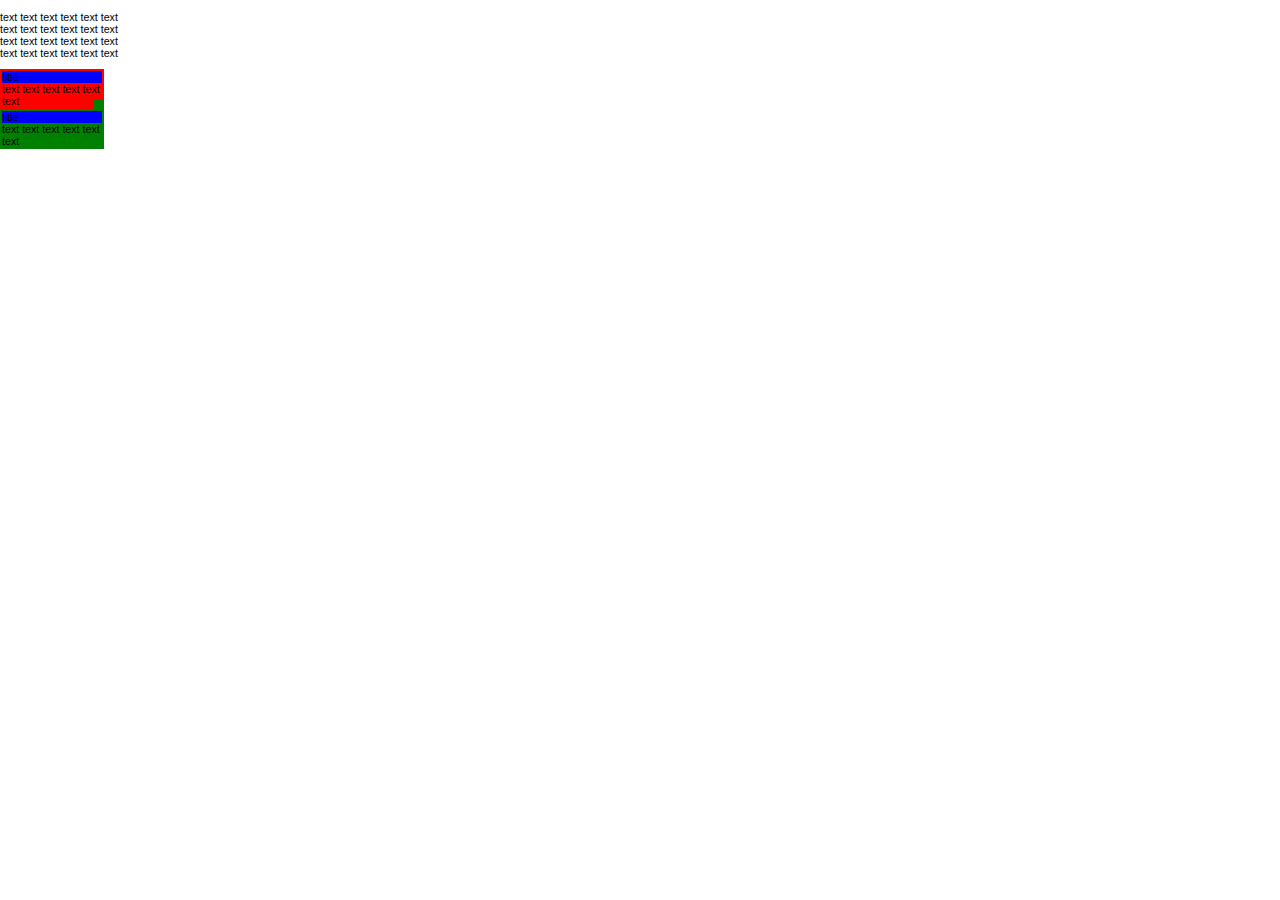
==== index.html @ 51aefc9a "Basic implementation of widgets: - Added UIWidget - prototupe for all widgets - Added UIButton - but" ====
<!DOCTYPE HTML PUBLIC "-//W3C//DTD HTML 4.01//EN" "http://www.w3.org/TR/html4/strict.dtd">

<html>
  <head>
    <meta http-equiv="content-language" content="ru">
    <meta http-equiv="Content-Type" content="text/html; charset=utf-8">
    <title>ui-dev</title>

    <link rel="stylesheet" type="text/css" href="styles/ui.css">
    <link rel="stylesheet" type="text/css" href="styles/widgets/button.css">
    <link rel="stylesheet" type="text/css" href="styles/elem/popup.css">

    <script type="text/javascript" src="src/jquery/jquery.js"></script>
<!--    <script type="text/javascript" src="src/jquery/rightClick.js"></script>
    <script type="text/javascript" src="src/jquery/corner.js"></script>-->

    <script type="text/javascript" src="src/builtin.js"></script>

    <script type="text/javascript" src="src/core/Core.js"></script>
    <script type="text/javascript" src="src/core/proto/UIObject.js"></script>
    <script type="text/javascript" src="src/core/proto/UIMovable.js"></script>
    <script type="text/javascript" src="src/core/proto/UIResizable.js"></script>
    <script type="text/javascript" src="src/core/proto/UIPopup.js"></script>
    <script type="text/javascript" src="src/core/IObject.js"></script>
    <script type="text/javascript" src="src/core/IEventProxy.js"></script>
    <script type="text/javascript" src="src/ui/intern/UIObject.js"></script>
    <script type="text/javascript" src="src/ui/intern/UIManager.js"></script>
    <script type="text/javascript" src="src/ui/intern/UIDragProvider.js"></script>
    <script type="text/javascript" src="src/ui/intern/UIMovable.js"></script>
    <script type="text/javascript" src="src/ui/intern/UIResizable.js"></script>
    <script type="text/javascript" src="src/ui/intern/UIPopup.js"></script>

    <script type="text/javascript" src="src/ui/widgets/UIWidget.js"></script>
    <script type="text/javascript" src="src/ui/widgets/UIButton.js"></script>
  </head>

  <body>
    <p>
      text text text text text text<br>
      text text text text text text<br>
      text text text text text text<br>
      text text text text text text
    </p>
    <div id="myDiv" style="position: relative; background: red; width: 100px; padding: 2px;">
      <div id="myDiv2" style="background: blue; cursor: pointer;">
        title
      </div>
      text text text text text text
      <div id="myDiv5" style="background: green; width: 10px; height: 10px; position: absolute; bottom: 0px; right: 0px; cursor: se-resize;"></div>
    </div>

    <div id="myDiv3" style="position: relative; background: green; width: 100px; padding: 2px;">
      <div id="myDiv4" style="background: blue; width: 100px; cursor: pointer;">
        title
      </div>
      text text text text text text
    </div>

    <div class="UIPopup" style="width: 120px;">
      <div id="popupSizer" class="UIPopupSizer"></div>
    </div>

    <div class="UIPopup" style="width: 100px;">
      text text text text text text
    </div>

    <script type="text/javascript">
      UI_MakeMovable ($('#myDiv')[0], {'moveArea': $('#myDiv2')[0]});
      UI_MakeMovable ($('#myDiv3')[0], {'moveArea': $('#myDiv4')[0]});

      UI_MakeResizable ($('#myDiv')[0], {'resizeArea': $('#myDiv5')[0]});
      UI_MakeResizable ($('.UIPopup')[0], {'resizeArea': $('#popupSizer')[0]});

      uiManager.registerContext ($('#myDiv')[0]);
      uiManager.registerContext ($('#myDiv3')[0]);
      uiManager.registerContext ($('.UIPopup')[0]);

      var cnt = $('.UIPopup')[0];
      var imgs = ['camera','config' ]
      var buttons = [];
      for (var i =0; i < 2; ++i)
        {
          buttons[i] = new UIButton ({'parent': cnt,
                                      'title': 'Нажми меня ' + (i + 1),
                                      'image': 'pics/buttons/' + imgs[i] + '.gif'
//                                      'click': function (e) { alert (e); }
                                      });
          cnt.appendChild (buttons[i].build ());
        }

      uiManager.addHandler ('click', function (userData) {
           var e = userData['domEvent'];
<<<<<<< HEAD
           uiPopupManager.popup ($('#popup2')[0], {'x': e.pageX,
                                                   'y': e.pageY});
        }, {'affectContext': $('#popup')[0]});
=======
           uiPopupManager.popup ($('.UIPopup')[1], {'x': e.pageX,
                                                    'y': e.pageY});
        }, {'affectContext': $('.UIPopup')[0]});
>>>>>>> Basic implementation of widgets:

      uiManager.addHandler ('click', function (userData) {
          if (userData['context'] == document)
            {
              var e = userData['domEvent'];
              uiPopupManager.popup ($('.UIPopup')[0], {'x': e.pageX,
                                                     'y': e.pageY});
              userData['global']['focusTo'].setFocus ();
            }
        }, {'focusTo': buttons[0]});
    </script>
  </body>
</html>
---- styles/ui.css ----
html, body {
  margin: 0;
  padding: 0;
  height: 100%;
  border: none;
  overflow: hidden;

  font-size: 8pt;
  font-family: Verdana, "Bitstream Vera Sans", Arial, Helvetica, Sans, "Bitstream Vera Serif";
}
---- styles/widgets/button.css ----
DIV.UIButton {
	border: 1px #666 solid;

	-moz-border-radius: 6px;
	border-radius: 6px;
	-webkit-border-radius: 6px;
	-khtml-border-radius: 6px;

	background: #c0c0c0 url(../../pics/ui/button_bg.gif) 0 0 repeat-x;
	text-align: center;
	padding: 2px;
	cursor: pointer;
	color: #333;
	margin: 4px;

	overflow: hidden;
}

DIV.UIButton:hover {
  background: #cfcfcf url(../../pics/ui/button_s_bg.gif) 0 0 repeat-x;
}

DIV.UIButton IMG {
  vertical-align: middle;
  margin-right: 6px;
}

DIV.UIButton A {
  text-decoration: none;
  color: #333;
  display: block;
  width: 100%;
}

DIV.UIButton A IMG {
  border: 0;
}
---- styles/elem/popup.css ----
DIV.UIPopup {
  border: 1px #666 solid;
  background: #c2c2c2;
  position: absolute;
  display: none;
  padding: 4px;
  overflow: hidden;
}

DIV.UISizingPopup {
  padding-bottom: 10px;
}

DIV.UIPopupSizer {
  width: 10px;
  height: 10px;
  position: absolute;
  bottom: 0;
  right: 0;
  cursor: se-resize;

  background: url(../../pics/ui/sizer.gif)
}
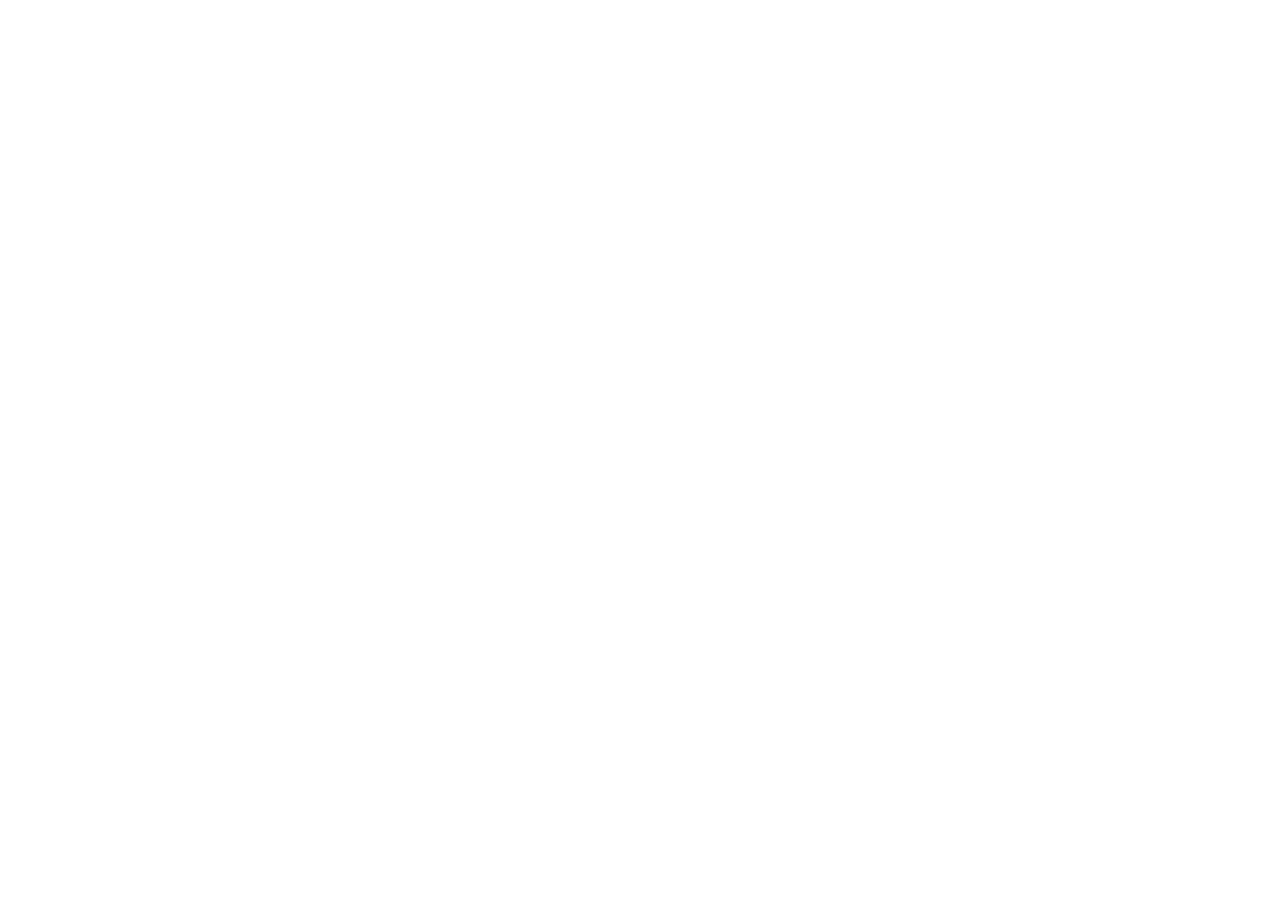
==== commit 1e0031a2: "Implementaiton of UIPanelBox widget" ====
--- a/index.html
+++ b/index.html
@@ -8,13 +8,27 @@
 
     <link rel="stylesheet" type="text/css" href="styles/ui.css">
     <link rel="stylesheet" type="text/css" href="styles/widgets/button.css">
+    <link rel="stylesheet" type="text/css" href="styles/widgets/entry.css">
+    <link rel="stylesheet" type="text/css" href="styles/widgets/text.css">
+    <link rel="stylesheet" type="text/css" href="styles/widgets/grid.css">
+    <link rel="stylesheet" type="text/css" href="styles/widgets/spinbutton.css">
+    <link rel="stylesheet" type="text/css" href="styles/widgets/list.css">
+    <link rel="stylesheet" type="text/css" href="styles/widgets/combobox.css">
     <link rel="stylesheet" type="text/css" href="styles/elem/popup.css">
+    <link rel="stylesheet" type="text/css" href="styles/elem/viewport.css">
+    <link rel="stylesheet" type="text/css" href="styles/elem/window.css">
+    <link rel="stylesheet" type="text/css" href="styles/elem/groupbox.css">
+    <link rel="stylesheet" type="text/css" href="styles/elem/collapsebox.css">
+    <link rel="stylesheet" type="text/css" href="styles/elem/panelbox.css">
 
     <script type="text/javascript" src="src/jquery/jquery.js"></script>
+    <script type="text/javascript" src="src/jquery/disable.text.select.js"></script>
 <!--    <script type="text/javascript" src="src/jquery/rightClick.js"></script>
     <script type="text/javascript" src="src/jquery/corner.js"></script>-->
 
-    <script type="text/javascript" src="src/builtin.js"></script>
+    <script type="text/javascript" src="src/core/Events.js"></script>
+    <script type="text/javascript" src="src/core/DOMCore.js"></script>
+    <script type="text/javascript" src="src/core/builtin.js"></script>
 
     <script type="text/javascript" src="src/core/Core.js"></script>
     <script type="text/javascript" src="src/core/proto/UIObject.js"></script>
@@ -23,19 +37,40 @@
     <script type="text/javascript" src="src/core/proto/UIPopup.js"></script>
     <script type="text/javascript" src="src/core/IObject.js"></script>
     <script type="text/javascript" src="src/core/IEventProxy.js"></script>
+    <script type="text/javascript" src="src/core/IContainer.js"></script>
     <script type="text/javascript" src="src/ui/intern/UIObject.js"></script>
     <script type="text/javascript" src="src/ui/intern/UIManager.js"></script>
     <script type="text/javascript" src="src/ui/intern/UIDragProvider.js"></script>
     <script type="text/javascript" src="src/ui/intern/UIMovable.js"></script>
     <script type="text/javascript" src="src/ui/intern/UIResizable.js"></script>
     <script type="text/javascript" src="src/ui/intern/UIPopup.js"></script>
-
-    <script type="text/javascript" src="src/ui/widgets/UIWidget.js"></script>
+    <script type="text/javascript" src="src/ui/intern/UIWidget.js"></script>
+    <script type="text/javascript" src="src/ui/intern/UIContainer.js"></script>
+    <script type="text/javascript" src="src/ui/intern/UIAbstractList.js"></script>
+    <script type="text/javascript" src="src/ui/intern/UIZIndex.js"></script>
+    <script type="text/javascript" src="src/ui/intern/UIWindowManager.js"></script>
+    <script type="text/javascript" src="src/ui/intern/UIAbstractGroup.js"></script>
+    <script type="text/javascript" src="src/ui/intern/UIAbstractCollapse.js"></script>
+
     <script type="text/javascript" src="src/ui/widgets/UIButton.js"></script>
+    <script type="text/javascript" src="src/ui/widgets/UIEntry.js"></script>
+    <script type="text/javascript" src="src/ui/widgets/UIText.js"></script>
+    <script type="text/javascript" src="src/ui/widgets/UIGrid.js"></script>
+    <script type="text/javascript" src="src/ui/widgets/UISpinButton.js"></script>
+    <script type="text/javascript" src="src/ui/widgets/UIList.js"></script>
+    <script type="text/javascript" src="src/ui/widgets/UIComboBox.js"></script>
+
+    <script type="text/javascript" src="src/ui/elem/UIViewport.js"></script>
+    <script type="text/javascript" src="src/ui/elem/UIViewportPanel.js"></script>
+    <script type="text/javascript" src="src/ui/elem/UIViewportItem.js"></script>
+    <script type="text/javascript" src="src/ui/elem/UIWindow.js"></script>
+    <script type="text/javascript" src="src/ui/elem/UIGroupBox.js"></script>
+    <script type="text/javascript" src="src/ui/elem/UICollapseBox.js"></script>
+    <script type="text/javascript" src="src/ui/elem/UIPanelBox.js"></script>
   </head>
 
   <body>
-    <p>
+<!--<p>
       text text text text text text<br>
       text text text text text text<br>
       text text text text text text<br>
@@ -55,8 +90,8 @@
       </div>
       text text text text text text
     </div>
-
-    <div class="UIPopup" style="width: 120px;">
+-->
+    <div class="UIPopup" style="width: 250px;">
       <div id="popupSizer" class="UIPopupSizer"></div>
     </div>
 
@@ -65,50 +100,170 @@
     </div>
 
     <script type="text/javascript">
-      UI_MakeMovable ($('#myDiv')[0], {'moveArea': $('#myDiv2')[0]});
+      /*UI_MakeMovable ($('#myDiv')[0], {'moveArea': $('#myDiv2')[0]});
       UI_MakeMovable ($('#myDiv3')[0], {'moveArea': $('#myDiv4')[0]});
 
-      UI_MakeResizable ($('#myDiv')[0], {'resizeArea': $('#myDiv5')[0]});
+      UI_MakeResizable ($('#myDiv')[0], {'resizeArea': $('#myDiv5')[0]});*/
       UI_MakeResizable ($('.UIPopup')[0], {'resizeArea': $('#popupSizer')[0]});
 
-      uiManager.registerContext ($('#myDiv')[0]);
-      uiManager.registerContext ($('#myDiv3')[0]);
+/*      uiManager.registerContext ($('#myDiv')[0]);
+      uiManager.registerContext ($('#myDiv3')[0]);*/
       uiManager.registerContext ($('.UIPopup')[0]);
 
+      var viewport = new UIViewport();
+      var vp = viewport.build ();
+      document.body.insertBefore (vp, $('.UIPopup')[0]);
+      viewport.addPanel (VP_PANEL_BOTTOM);
+      viewport.addItem ('./pics/ico/blender.png', 'Blender', function () {
+          if (isUnknown (window.__testWnd)) {
+            var wnd = new UIWindow ({'caption': 'Тестовое окно',
+                                     'top': 16,
+                                     'left': 16});
+            var btn = new UIButton ({'title': 'Спрятать окно',
+                                     'click': function (wnd) { return function () {
+                                               wnd.hide ();
+                                            }
+                                          } (wnd)
+                                     });
+
+            var hBtn = new UIButton ({'title': 'Кнопка',
+                                      'image' : 'pics/buttons/search.gif'});
+            hBtn.width = '100px';
+            var hBtnBlock = new UIButton ({'title': 'Ещё кнопка',
+                                           'image' : 'pics/buttons/camera.gif'});
+            hBtnBlock.block = true;
+            var items = [hBtn, hBtnBlock];
+            var groupBox = new UIPanelBox ({'title'    : 'Тестовая группа',
+                                            'collapsed': false,
+                                            'animated' : true});
+            var groupBox2 = new UIPanelBox ({'title'    : 'Группа 2',
+                                             'collapsed': true,
+                                             'animated' : true});
+
+            var grid = new UIGrid ({'rows': 2, 'cols': 1, 'padding': 2});
+
+            grid.add (btn);
+
+            var img = 'pics/buttons/camera.gif';
+            var btn = new UIButton ({'title': 'Поменять заголовок',
+                                     'image': img});
+
+            btn.onClick = function (groupBox) {return function () {
+                    groupBox.setTitle ('New title');
+                  };
+                } (groupBox);
+
+            grid.add (btn);
+
+            var grid2 = new UIGrid ({'rows': 3, 'cols': 1, 'padding': 2});
+            grid2.add (hBtn);
+            grid2.add (hBtnBlock);
+
+            var spin = new UISpinButton ({'image' : 'pics/buttons/camera.gif',
+              'min'   : 0,
+              'max'   : 16});
+            groupBox.add (grid);
+            groupBox2.add (grid2);
+            grid2.add (spin);
+
+            var outGrid = new UIGrid ({'rows': 2, 'cols': 1, 'padding': 2});
+            outGrid.add (groupBox);
+            outGrid.add (groupBox2);
+            wnd.add (outGrid);
+
+            window.__testWnd = wnd;
+          }
+          window.__testWnd.show ();
+        });
+      viewport.addItem ('./pics/ico/gnome-cd.png', 'Media player', function () {alert ('Click on player');});
+
       var cnt = $('.UIPopup')[0];
-      var imgs = ['camera','config' ]
+
+      var grid = new UIGrid ({'rows': 6,
+                              'cols': 2,
+                              'padding': 2});
+
+      grid.setCellStyle (1, 0, {'colspan': 2});
+      grid.setCellStyle (2, 0, {'colspan': 2});
+      grid.setCellStyle (3, 0, {'colspan': 2});
+      grid.setCellStyle (4, 0, {'colspan': 2});
+      grid.setCellStyle (5, 0, {'colspan': 2});
+
+      var imgs = ['camera', 'config' ]
       var buttons = [];
       for (var i =0; i < 2; ++i)
         {
-          buttons[i] = new UIButton ({'parent': cnt,
-                                      'title': 'Нажми меня ' + (i + 1),
-                                      'image': 'pics/buttons/' + imgs[i] + '.gif'
-//                                      'click': function (e) { alert (e); }
+          var img = imgs[i] ? ('pics/buttons/' + imgs[i] + '.gif') : null;
+          buttons[i] = new UIButton ({'title': 'Нажми меня ' + (i + 1),
+                                      'image': img
                                       });
-          cnt.appendChild (buttons[i].build ());
+          grid.add (buttons[i]);
         }
+
+      var entry = new UIEntry ({'text'  : 'Hi!',
+                                'image' : 'pics/buttons/search.gif'});
+      grid.add (entry);
+
+      var text = new UIText ({'text'       : 'Hi!',
+                              'autoexpand' : true,
+                              'sensitive'  : true});
+      grid.add (text);
+
+      var combobox = new UIComboBox ({'items': ['item 0', 'item 1', 'item 2']});
+      combobox.add ('Test');
+      combobox.remove ('item 1');
+      combobox.setActiveIndex (1);
+      grid.add (combobox);
+
+
+      var list = new UIList ({'height': 100});
+      for (var i = 0; i < 13; ++i)
+        {
+          list.add ('Item ' + (i + 1));
+        }
+      grid.add (list);
+
+      var spin = new UISpinButton ({'image'      : 'pics/buttons/camera.gif',
+                                    'min': 0,
+                                    'max': 4});
+      grid.add (spin);
+
+      cnt.appendChild (grid.build ());
+
+      buttons[0].onClick = function (entry) {return function (){
+            entry.setText ('Hi, Ky3bMu4');
+          }
+        } (entry);
+
+      buttons[1].onClick = function (button) {return function (){
+            button.setSensitive (!button.getSensitive ());
+          }
+        } (buttons[0]);
+
+      list.onItemSelected = function (spin) {return function (itemIndex){
+            spin.setValue (itemIndex);
+          }
+        } (spin);
+
+      spin.onValueChanged = function (list) {return function (newValue){
+            list.setActiveIndex (Math.floor (newValue));
+          }
+        } (list);
 
       uiManager.addHandler ('click', function (userData) {
            var e = userData['domEvent'];
-<<<<<<< HEAD
-           uiPopupManager.popup ($('#popup2')[0], {'x': e.pageX,
-                                                   'y': e.pageY});
-        }, {'affectContext': $('#popup')[0]});
-=======
            uiPopupManager.popup ($('.UIPopup')[1], {'x': e.pageX,
                                                     'y': e.pageY});
         }, {'affectContext': $('.UIPopup')[0]});
->>>>>>> Basic implementation of widgets:
 
       uiManager.addHandler ('click', function (userData) {
           if (userData['context'] == document)
             {
               var e = userData['domEvent'];
               uiPopupManager.popup ($('.UIPopup')[0], {'x': e.pageX,
-                                                     'y': e.pageY});
-              userData['global']['focusTo'].setFocus ();
+                                                       'y': e.pageY});
             }
-        }, {'focusTo': buttons[0]});
+        });
     </script>
   </body>
 </html>
--- a/styles/widgets/button.css
+++ b/styles/widgets/button.css
@@ -8,12 +8,12 @@
 
 	background: #c0c0c0 url(../../pics/ui/button_bg.gif) 0 0 repeat-x;
 	text-align: center;
-	padding: 2px;
+	padding-top: 1px;
 	cursor: pointer;
 	color: #333;
-	margin: 4px;
 
 	overflow: hidden;
+	height: 18px;
 }
 
 DIV.UIButton:hover {
@@ -23,6 +23,7 @@
 DIV.UIButton IMG {
   vertical-align: middle;
   margin-right: 6px;
+  position: relative;
 }
 
 DIV.UIButton A {
@@ -30,8 +31,22 @@
   color: #333;
   display: block;
   width: 100%;
+  margin-top: 1px;
 }
 
 DIV.UIButton A IMG {
   border: 0;
 }
+
+DIV.UIButtonInsensitive {
+  border-color: #666;
+  background: #aaa url(../../pics/ui/button_d_bg.gif) 0 0 repeat-x;
+}
+
+DIV.UIButtonInsensitive:hover {
+  background: #b6b6b6 url(../../pics/ui/button_d_s_bg.gif) 0 0 repeat-x;
+}
+
+DIV.UIButtonInsesitive A {
+	color: #666;
+}
--- a/styles/widgets/list.css
+++ b/styles/widgets/list.css
@@ -0,0 +1,50 @@
+DIV.UIList {
+  border: 1px #666 solid;
+
+  -moz-border-radius: 6px;
+  border-radius: 6px;
+  -webkit-border-radius: 6px;
+  -khtml-border-radius: 6px;
+
+  background: #e7e7e7;
+  color: #333;
+  margin: 0px;
+  padding: 4px;
+}
+
+DIV.UIList:hover {
+  background: #ebebeb;
+}
+
+DIV.UIList:hover DIV.UIListListItem {
+  border: 1px #ebebeb solid;
+}
+
+DIV.UIListItemHolder {
+  text-align: left;
+}
+
+DIV.UIListListItem {
+  padding: 2px 4px;
+  border: 1px #e7e7e7 solid;
+  cursor: pointer;
+}
+
+DIV.UIListActiveListItem,
+DIV.UIListListItem:hover {
+  -moz-border-radius: 6px;
+  border-radius: 6px;
+  -webkit-border-radius: 6px;
+  -khtml-border-radius: 6px;
+}
+
+DIV.UIListActiveListItem {
+  background: #5680c2 url(../../pics/ui/listitem_s_bg.gif) 0 0 repeat-x !important;
+  border: 1px #2d5da6 solid !important;
+  color: #fff;
+}
+
+DIV.UIListListItem:hover {
+  background: #768eb2 url(../../pics/ui/listitem_h_bg.gif) 0 0 repeat-x;
+  border: 1px #4f6c98 solid;
+}
--- a/styles/elem/collapsebox.css
+++ b/styles/elem/collapsebox.css
@@ -0,0 +1,57 @@
+DIV.UICollapseBox {
+  border: 1px solid #666;
+
+  -moz-border-radius: 6px;
+  border-radius: 6px;
+  -webkit-border-radius: 6px;
+  -khtml-border-radius: 6px;
+}
+
+DIV.UICollapseBoxHeader {
+  background-color: #aaa;
+  padding: 0 2px;
+
+  -moz-border-radius: 6px 6px 0 0;
+  border-radius: 6px 6px 0 0;
+  -webkit-border-radius: 6px 6px 0 0;
+  -khtml-border-radius: 6px 6px 0 0;
+}
+
+DIV.UICollapseBoxCollapsedHeader {
+  -moz-border-radius: 6px;
+  border-radius: 6px;
+  -webkit-border-radius: 6px;
+  -khtml-border-radius: 6px;
+}
+
+DIV.UICollapseBoxContainer {
+  border-top: 1px solid #666;
+  padding: 4px;
+}
+
+TABLE.UICollapseBoxHeaderRowBlockHolder {
+  width: 100%;
+}
+
+TD.UICollapseBoxHeaderHolder {
+  text-align: left;
+  vertical-align: middle;
+  padding: 0 0 0 6px;
+}
+
+TD.UICollapseBoxHeaderFirstHolder {
+  padding-left: 0;
+}
+
+TD.UICollapseBoxCollapseButtonHolder {
+  width: 16px;
+}
+
+IMG.UICollapseBoxCollapseButton {
+  cursor: pointer;
+  vertical-align: top;
+}
+
+DIV.UICollapseBoxTitle {
+  font-weight: bold;
+}
--- a/styles/elem/panelbox.css
+++ b/styles/elem/panelbox.css
@@ -0,0 +1,42 @@
+DIV.UIPanelBox {
+  border-style: solid;
+  border-color: #666;
+  border-width: 1px 0 0 0;
+}
+
+DIV.UIPanelBoxHeader {
+  border-style: solid;
+  border-color: #e7e7e7;
+  border-width: 1px 0 0 0;
+}
+
+DIV.UIPanelBoxContainer {
+  padding: 4px;
+}
+
+TABLE.UIPanelBoxHeaderRowBlockHolder {
+  width: 100%;
+}
+
+TD.UIPanelBoxHeaderHolder {
+  text-align: left;
+  vertical-align: middle;
+  padding: 0 0 0 6px;
+}
+
+TD.UIPanelBoxHeaderFirstHolder {
+  padding-left: 0;
+}
+
+TD.UIPanelBoxCollapseButtonHolder {
+  width: 16px;
+}
+
+IMG.UIPanelBoxCollapseButton {
+  cursor: pointer;
+  vertical-align: top;
+}
+
+DIV.UIPanelBoxTitle {
+  font-weight: bold;
+}
